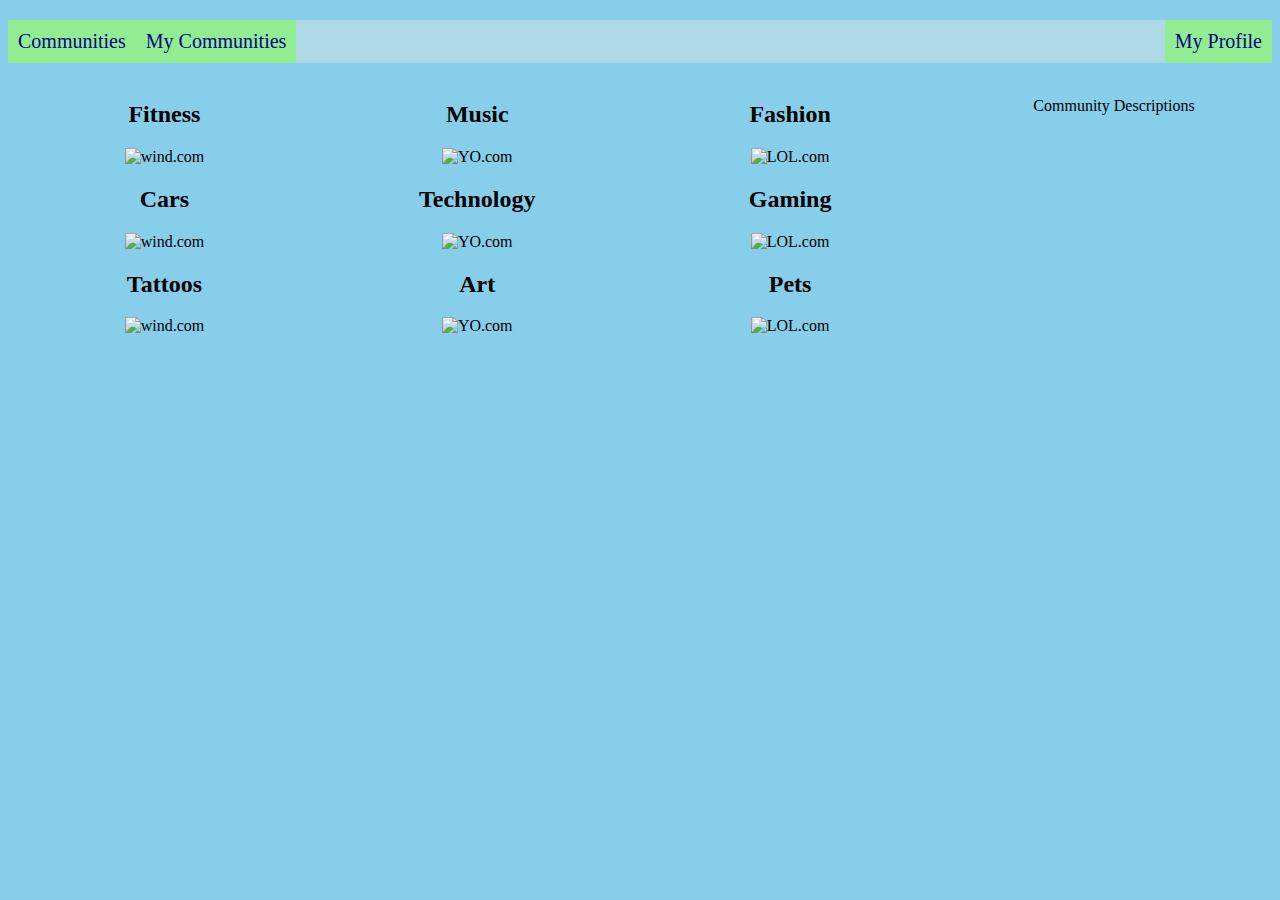
==== browseComm.html @ 42ca6ff9 "Merge branch 'master' of https://github.com/andym1125/csci371project" ====
<!DocType html>

<html>
    <head>
        <link rel="stylesheet" href="nav.css" type="text/css">
        <Title>Imago Community Browsing</Title>
        <style>
            h1 {
                text-align: center;
                font-size: 600%;
            }
            body {
                background-color: skyblue;
            }



            pre {
                font-size: 300%;
            }
            
            .boxLeft {
                width: 33%;
                float: left;
            }
            
            h2.commTitle {
            }
            
            .boxLeft img {
                width: 100%;
            }
            
            div.browseComm {
                width:75%;
                float:left
            }
            
            div.descComm {
                width:25%;
                float:right;
            }

        </style>
    </head>
    <body>
        <div class="nav sticky clearfix">
            <ul class="nav">
                <li class="nav">
                    <a class="navButton" href="browseComm.html">Communities</a>
                </li>
                <li class="nav dropdown">
                    <a class="dropButton" href="userFeed.html">My Communities</a>
                    
                    <div class="dropdown-content">
                        <a class="navButton" href="#Comm1">Community One</a>
                        <a class="navButton" href="#Comm2">Community Two</a>
                    </div>
                </li>
                <li class="nav">
                    <a class="navButton" href="Profile_page.html">My Profile</a>
                </li>
            </ul>
        </div><br>
        
        <div class="browseComm">
            <div class="clearfix">
                <div class="boxLeft">
                    <h2 class="commTitle">Fitness</h2>
                    <img src="https://doublegsports.com/wp-content/uploads/2015/03/generic-fitness-class.jpg" alt="wind.com">
                </div>

                <div class="boxLeft">
                    <h2 class="commTitle">Music</h2>
                    <img src="https://media.blogto.com/articles/20190726-drake.jpg?w=2048&cmd=resize_then_crop&height=1365&quality=70" alt="YO.com">
                </div>

                <div class="boxLeft">
                    <h2 class="commTitle">Fashion</h2>
                    <img src="https://d2fzf9bbqh0om5.cloudfront.net/blog/posts/content/5574.jpg" alt="LOL.com" >
                </div>
            </div>
            
            <div class="clearfix">
                <div class="boxLeft">
                    <h2 class="commTitle">Cars</h2>
                    <img src="https://hips.hearstapps.com/hmg-prod.s3.amazonaws.com/images/10best-cars-group-cropped-1542126037.jpg?crop=0.8148571428571428xw:1xh;center,top&resize=640:*" alt="wind.com">
                </div>
                <div class="boxLeft">
                    <h2 class="commTitle">Technology</h2>
                    <img src="https://hips.hearstapps.com/hmg-prod.s3.amazonaws.com/images/computer-monitors-index-1573157429.jpg?crop=1.00xw:1.00xh;0,0&resize=1200:*" alt="YO.com" >
                </div>
                <div class="boxLeft">
                    <h2 class="commTitle">Gaming</h2>
                    <img src="https://i.pcmag.com/imagery/articles/05pGSLeBVTWQNoDPNG2midy-4.fit_scale.size_2698x1517.v1573262409.jpg" alt="LOL.com" >
                </div>
            </div>

            
            <div class="clearfix">
                <div class="boxLeft">
                    <h2 class="commTitle">Tattoos</h2>
                    <img   src="https://img.redbull.com/images/c_fill,g_auto,w_1150,h_1438/q_70,f_auto/redbullcom/2016/11/02/1331827160757_1/dobrodru%C5%BEn%C3%A1-tetov%C3%A1n%C3%AD-zem%C4%9B-a-voda.jpg" alt="wind.com" >
                </div>
                <div class="boxLeft">
                    <h2 class="commTitle">Art</h2>
                    <img src="https://i.ytimg.com/vi/_nwYYFV03dM/maxresdefault.jpg" alt="YO.com" >
                </div>
                <div class="boxLeft">
                    <h2 class="commTitle">Pets</h2>
                    <img src="https://www.ecnmy.org/wp-content/uploads/2019/05/pets-3715733_960_720.jpg" alt="LOL.com">
                </div>
            </div>
        </div>

        
        <div class="descComm">
            <p>Community Descriptions</p>
        </div>

        <br><br><br><br><br><br><br><br>

    </body>
</html>
---- nav.css ----
body {
    text-align: center;
    background-color: floralwhite;
}

.sticky {
    position: -webkit sticky;
    position: sticky;
    top: 0px;
    z-index: 1;
}

div.nav {
    background-color: lightblue;
    font-size: 20px;
}

ul.nav {
    background-color: lightblue;
    clear: both;
    list-style-type: none;
    padding: 0;
}

li.nav {
    float: left;
}

.dropdown {
    position: relative;
    display: inline-block;
}

.dropdown-content {
    display: none;
    position: absolute;
    background-color: lightblue;
    width: inherit;
    z-index: 1;
}

.dropdown-content .navButton:hover {
    background-color: lightblue;
}

.dropdown:hover .dropdown-content {
    display: block;
}

ul.nav a{
    text-decoration: none;
    color: darkblue;
}

.navButton, .dropButton{
    display: inline-block;
    background-color: lightgreen;
    padding: 10px;
}

li:last-child{
    float: right;
}

.navButton .dropButton {
    width: inherit;
}

.navButton a {
    width: inherit;
}

.nav .navButton:hover, .dropButton:hover{
    background-color: aliceblue;
}

.clearfix:after { 
   content: "."; 
   visibility: hidden; 
   display: block; 
   height: 0; 
   clear: both;
}
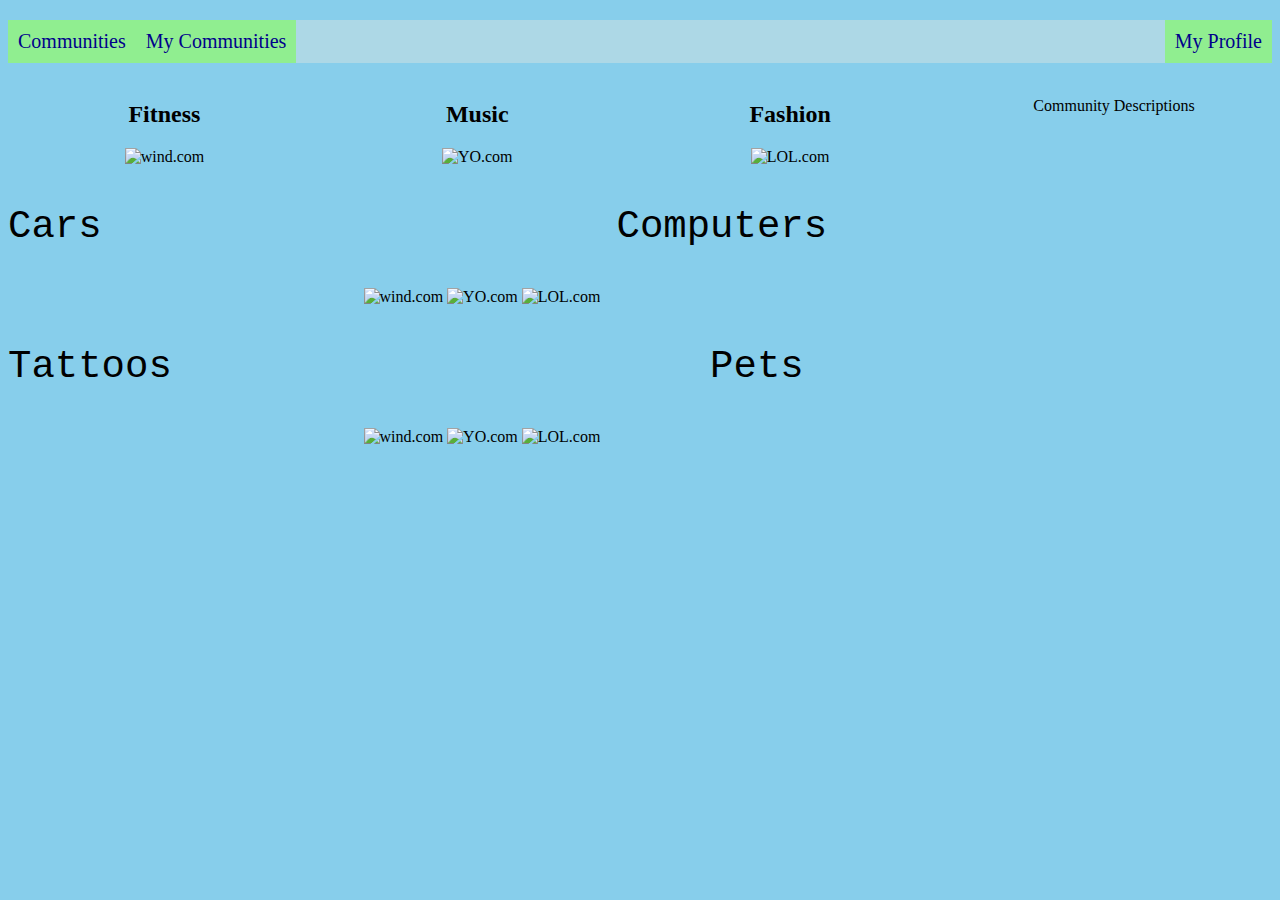
==== commit 60ee4577: "Revert "Merge branch 'master' of https://github.com/andym1125/csci371project"" ====
--- a/browseComm.html
+++ b/browseComm.html
@@ -72,47 +72,37 @@
 
                 <div class="boxLeft">
                     <h2 class="commTitle">Music</h2>
-                    <img src="https://media.blogto.com/articles/20190726-drake.jpg?w=2048&cmd=resize_then_crop&height=1365&quality=70" alt="YO.com">
+                    <img src="https://media.blogto.com/articles/20190726-drake.jpg?w=2048&cmd=resize_then_crop&height=1365&quality=70" alt="YO.com" style="width:inherit">
                 </div>
 
                 <div class="boxLeft">
                     <h2 class="commTitle">Fashion</h2>
-                    <img src="https://d2fzf9bbqh0om5.cloudfront.net/blog/posts/content/5574.jpg" alt="LOL.com" >
-                </div>
-            </div>
-            
-            <div class="clearfix">
-                <div class="boxLeft">
-                    <h2 class="commTitle">Cars</h2>
-                    <img src="https://hips.hearstapps.com/hmg-prod.s3.amazonaws.com/images/10best-cars-group-cropped-1542126037.jpg?crop=0.8148571428571428xw:1xh;center,top&resize=640:*" alt="wind.com">
-                </div>
-                <div class="boxLeft">
-                    <h2 class="commTitle">Technology</h2>
-                    <img src="https://hips.hearstapps.com/hmg-prod.s3.amazonaws.com/images/computer-monitors-index-1573157429.jpg?crop=1.00xw:1.00xh;0,0&resize=1200:*" alt="YO.com" >
-                </div>
-                <div class="boxLeft">
-                    <h2 class="commTitle">Gaming</h2>
-                    <img src="https://i.pcmag.com/imagery/articles/05pGSLeBVTWQNoDPNG2midy-4.fit_scale.size_2698x1517.v1573262409.jpg" alt="LOL.com" >
+                    <img src="https://d2fzf9bbqh0om5.cloudfront.net/blog/posts/content/5574.jpg" alt="LOL.com" style="width:30%">
                 </div>
             </div>
 
-            
+            <pre>Cars                      Computers                     Gaming</pre>
             <div class="clearfix">
-                <div class="boxLeft">
-                    <h2 class="commTitle">Tattoos</h2>
-                    <img   src="https://img.redbull.com/images/c_fill,g_auto,w_1150,h_1438/q_70,f_auto/redbullcom/2016/11/02/1331827160757_1/dobrodru%C5%BEn%C3%A1-tetov%C3%A1n%C3%AD-zem%C4%9B-a-voda.jpg" alt="wind.com" >
-                </div>
-                <div class="boxLeft">
-                    <h2 class="commTitle">Art</h2>
-                    <img src="https://i.ytimg.com/vi/_nwYYFV03dM/maxresdefault.jpg" alt="YO.com" >
-                </div>
-                <div class="boxLeft">
-                    <h2 class="commTitle">Pets</h2>
-                    <img src="https://www.ecnmy.org/wp-content/uploads/2019/05/pets-3715733_960_720.jpg" alt="LOL.com">
-                </div>
+                <img src="https://hips.hearstapps.com/hmg-prod.s3.amazonaws.com/images/10best-cars-group-cropped-1542126037.jpg?crop=0.8148571428571428xw:1xh;center,top&resize=640:*" alt="wind.com" style="width:30%" height="200">
+
+
+                <img src="https://hips.hearstapps.com/hmg-prod.s3.amazonaws.com/images/computer-monitors-index-1573157429.jpg?crop=1.00xw:1.00xh;0,0&resize=1200:*" alt="YO.com" style="width:30%" height="200">
+
+                <img src="https://i.pcmag.com/imagery/articles/05pGSLeBVTWQNoDPNG2midy-4.fit_scale.size_2698x1517.v1573262409.jpg" alt="LOL.com" style="width:30%" height="200" >
+            </div>
+
+
+            <pre>Tattoos                       Pets                         Art</pre>
+            <div class="clearfix">
+
+                <img src="https://img.redbull.com/images/c_fill,g_auto,w_1150,h_1438/q_70,f_auto/redbullcom/2016/11/02/1331827160757_1/dobrodru%C5%BEn%C3%A1-tetov%C3%A1n%C3%AD-zem%C4%9B-a-voda.jpg" alt="wind.com" style="width:30%" height="200">
+
+                <img src="https://i.ytimg.com/vi/_nwYYFV03dM/maxresdefault.jpg" alt="YO.com" style="width:30%" height="200">
+
+                <img src="https://www.ecnmy.org/wp-content/uploads/2019/05/pets-3715733_960_720.jpg" alt="LOL.com" style="width:30%" height="200" >
+
             </div>
         </div>
-
         
         <div class="descComm">
             <p>Community Descriptions</p>
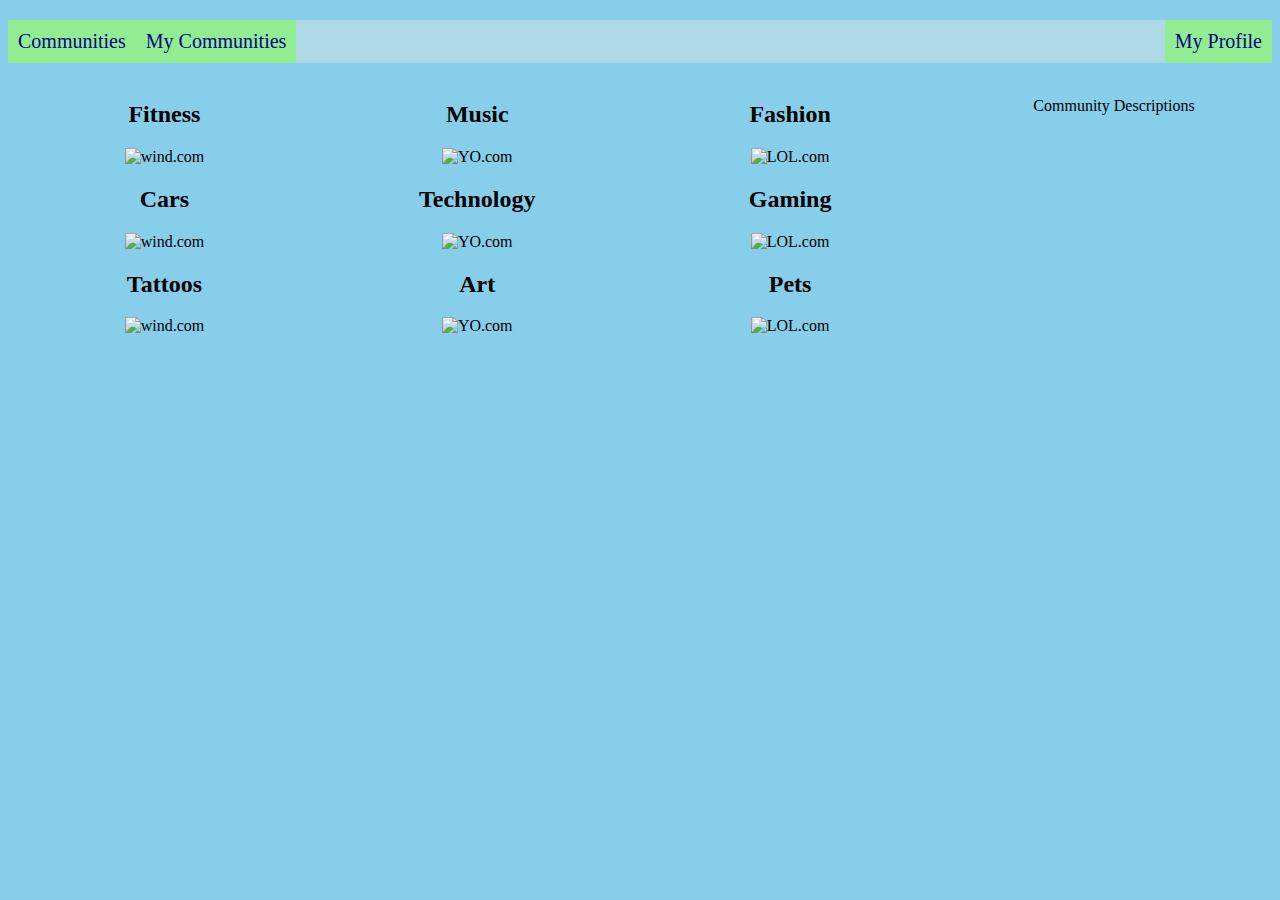
==== commit feae7e30: "Revert "Revert "Merge branch 'master' of https://github.com/andym1125/csci371project""" ====
--- a/browseComm.html
+++ b/browseComm.html
@@ -72,37 +72,47 @@
 
                 <div class="boxLeft">
                     <h2 class="commTitle">Music</h2>
-                    <img src="https://media.blogto.com/articles/20190726-drake.jpg?w=2048&cmd=resize_then_crop&height=1365&quality=70" alt="YO.com" style="width:inherit">
+                    <img src="https://media.blogto.com/articles/20190726-drake.jpg?w=2048&cmd=resize_then_crop&height=1365&quality=70" alt="YO.com">
                 </div>
 
                 <div class="boxLeft">
                     <h2 class="commTitle">Fashion</h2>
-                    <img src="https://d2fzf9bbqh0om5.cloudfront.net/blog/posts/content/5574.jpg" alt="LOL.com" style="width:30%">
+                    <img src="https://d2fzf9bbqh0om5.cloudfront.net/blog/posts/content/5574.jpg" alt="LOL.com" >
+                </div>
+            </div>
+            
+            <div class="clearfix">
+                <div class="boxLeft">
+                    <h2 class="commTitle">Cars</h2>
+                    <img src="https://hips.hearstapps.com/hmg-prod.s3.amazonaws.com/images/10best-cars-group-cropped-1542126037.jpg?crop=0.8148571428571428xw:1xh;center,top&resize=640:*" alt="wind.com">
+                </div>
+                <div class="boxLeft">
+                    <h2 class="commTitle">Technology</h2>
+                    <img src="https://hips.hearstapps.com/hmg-prod.s3.amazonaws.com/images/computer-monitors-index-1573157429.jpg?crop=1.00xw:1.00xh;0,0&resize=1200:*" alt="YO.com" >
+                </div>
+                <div class="boxLeft">
+                    <h2 class="commTitle">Gaming</h2>
+                    <img src="https://i.pcmag.com/imagery/articles/05pGSLeBVTWQNoDPNG2midy-4.fit_scale.size_2698x1517.v1573262409.jpg" alt="LOL.com" >
                 </div>
             </div>
 
-            <pre>Cars                      Computers                     Gaming</pre>
+            
             <div class="clearfix">
-                <img src="https://hips.hearstapps.com/hmg-prod.s3.amazonaws.com/images/10best-cars-group-cropped-1542126037.jpg?crop=0.8148571428571428xw:1xh;center,top&resize=640:*" alt="wind.com" style="width:30%" height="200">
-
-
-                <img src="https://hips.hearstapps.com/hmg-prod.s3.amazonaws.com/images/computer-monitors-index-1573157429.jpg?crop=1.00xw:1.00xh;0,0&resize=1200:*" alt="YO.com" style="width:30%" height="200">
-
-                <img src="https://i.pcmag.com/imagery/articles/05pGSLeBVTWQNoDPNG2midy-4.fit_scale.size_2698x1517.v1573262409.jpg" alt="LOL.com" style="width:30%" height="200" >
-            </div>
-
-
-            <pre>Tattoos                       Pets                         Art</pre>
-            <div class="clearfix">
-
-                <img src="https://img.redbull.com/images/c_fill,g_auto,w_1150,h_1438/q_70,f_auto/redbullcom/2016/11/02/1331827160757_1/dobrodru%C5%BEn%C3%A1-tetov%C3%A1n%C3%AD-zem%C4%9B-a-voda.jpg" alt="wind.com" style="width:30%" height="200">
-
-                <img src="https://i.ytimg.com/vi/_nwYYFV03dM/maxresdefault.jpg" alt="YO.com" style="width:30%" height="200">
-
-                <img src="https://www.ecnmy.org/wp-content/uploads/2019/05/pets-3715733_960_720.jpg" alt="LOL.com" style="width:30%" height="200" >
-
+                <div class="boxLeft">
+                    <h2 class="commTitle">Tattoos</h2>
+                    <img   src="https://img.redbull.com/images/c_fill,g_auto,w_1150,h_1438/q_70,f_auto/redbullcom/2016/11/02/1331827160757_1/dobrodru%C5%BEn%C3%A1-tetov%C3%A1n%C3%AD-zem%C4%9B-a-voda.jpg" alt="wind.com" >
+                </div>
+                <div class="boxLeft">
+                    <h2 class="commTitle">Art</h2>
+                    <img src="https://i.ytimg.com/vi/_nwYYFV03dM/maxresdefault.jpg" alt="YO.com" >
+                </div>
+                <div class="boxLeft">
+                    <h2 class="commTitle">Pets</h2>
+                    <img src="https://www.ecnmy.org/wp-content/uploads/2019/05/pets-3715733_960_720.jpg" alt="LOL.com">
+                </div>
             </div>
         </div>
+
         
         <div class="descComm">
             <p>Community Descriptions</p>
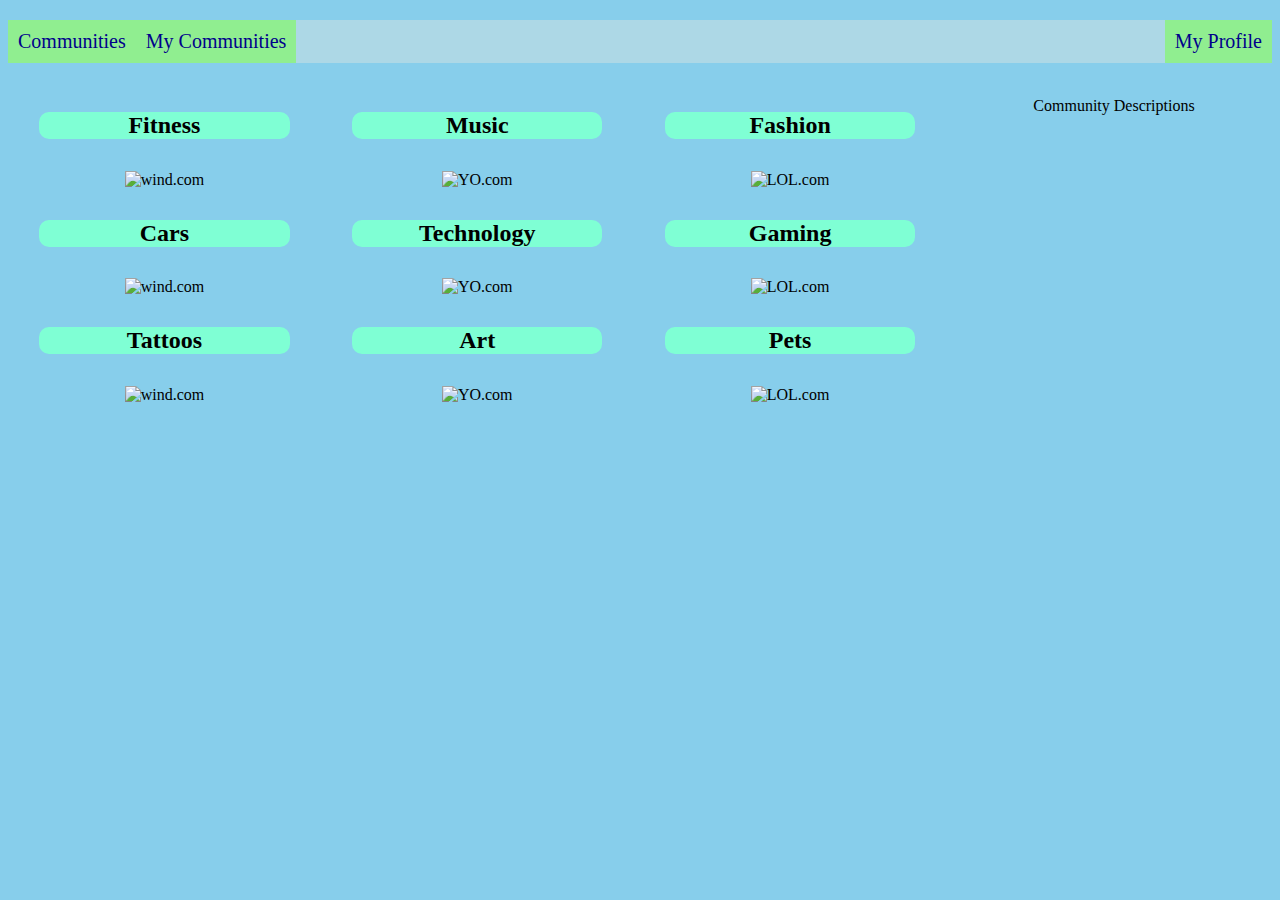
==== commit 6f03c3d8: "Added clearfix" ====
--- a/browseComm.html
+++ b/browseComm.html
@@ -12,19 +12,21 @@
             body {
                 background-color: skyblue;
             }
-
-
-
+            
             pre {
                 font-size: 300%;
             }
             
             .boxLeft {
                 width: 33%;
+                display: inline-block;
                 float: left;
             }
             
             h2.commTitle {
+                background-color: aquamarine;
+                border-radius: 10px;
+                margin: 10%;
             }
             
             .boxLeft img {
@@ -33,14 +35,13 @@
             
             div.browseComm {
                 width:75%;
-                float:left
+                float:left;
             }
             
             div.descComm {
                 width:25%;
                 float:right;
             }
-
         </style>
     </head>
     <body>
@@ -63,62 +64,60 @@
             </ul>
         </div><br>
         
-        <div class="browseComm">
-            <div class="clearfix">
-                <div class="boxLeft">
-                    <h2 class="commTitle">Fitness</h2>
-                    <img src="https://doublegsports.com/wp-content/uploads/2015/03/generic-fitness-class.jpg" alt="wind.com">
+        <div class="clearfix">
+            <div class="browseComm">
+                <div class="clearfix">
+                    <div class="boxLeft">
+                        <h2 class="commTitle">Fitness</h2>
+                        <img src="https://doublegsports.com/wp-content/uploads/2015/03/generic-fitness-class.jpg" alt="wind.com">
+                    </div>
+
+                    <div class="boxLeft">
+                        <h2 class="commTitle">Music</h2>
+                        <img src="https://media.blogto.com/articles/20190726-drake.jpg?w=2048&cmd=resize_then_crop&height=1365&quality=70" alt="YO.com">
+                    </div>
+
+                    <div class="boxLeft">
+                        <h2 class="commTitle">Fashion</h2>
+                        <img src="https://d2fzf9bbqh0om5.cloudfront.net/blog/posts/content/5574.jpg" alt="LOL.com" >
+                    </div>
                 </div>
 
-                <div class="boxLeft">
-                    <h2 class="commTitle">Music</h2>
-                    <img src="https://media.blogto.com/articles/20190726-drake.jpg?w=2048&cmd=resize_then_crop&height=1365&quality=70" alt="YO.com">
+                <div class="clearfix">
+                    <div class="boxLeft">
+                        <h2 class="commTitle">Cars</h2>
+                        <img src="https://hips.hearstapps.com/hmg-prod.s3.amazonaws.com/images/10best-cars-group-cropped-1542126037.jpg?crop=0.8148571428571428xw:1xh;center,top&resize=640:*" alt="wind.com">
+                    </div>
+                    <div class="boxLeft">
+                        <h2 class="commTitle">Technology</h2>
+                        <img src="https://hips.hearstapps.com/hmg-prod.s3.amazonaws.com/images/computer-monitors-index-1573157429.jpg?crop=1.00xw:1.00xh;0,0&resize=1200:*" alt="YO.com" >
+                    </div>
+                    <div class="boxLeft">
+                        <h2 class="commTitle">Gaming</h2>
+                        <img src="https://i.pcmag.com/imagery/articles/05pGSLeBVTWQNoDPNG2midy-4.fit_scale.size_2698x1517.v1573262409.jpg" alt="LOL.com" >
+                    </div>
                 </div>
 
-                <div class="boxLeft">
-                    <h2 class="commTitle">Fashion</h2>
-                    <img src="https://d2fzf9bbqh0om5.cloudfront.net/blog/posts/content/5574.jpg" alt="LOL.com" >
-                </div>
-            </div>
-            
-            <div class="clearfix">
-                <div class="boxLeft">
-                    <h2 class="commTitle">Cars</h2>
-                    <img src="https://hips.hearstapps.com/hmg-prod.s3.amazonaws.com/images/10best-cars-group-cropped-1542126037.jpg?crop=0.8148571428571428xw:1xh;center,top&resize=640:*" alt="wind.com">
-                </div>
-                <div class="boxLeft">
-                    <h2 class="commTitle">Technology</h2>
-                    <img src="https://hips.hearstapps.com/hmg-prod.s3.amazonaws.com/images/computer-monitors-index-1573157429.jpg?crop=1.00xw:1.00xh;0,0&resize=1200:*" alt="YO.com" >
-                </div>
-                <div class="boxLeft">
-                    <h2 class="commTitle">Gaming</h2>
-                    <img src="https://i.pcmag.com/imagery/articles/05pGSLeBVTWQNoDPNG2midy-4.fit_scale.size_2698x1517.v1573262409.jpg" alt="LOL.com" >
+                <div class="clearfix">
+                    <div class="boxLeft">
+                        <h2 class="commTitle">Tattoos</h2>
+                        <img   src="https://img.redbull.com/images/c_fill,g_auto,w_1150,h_1438/q_70,f_auto/redbullcom/2016/11/02/1331827160757_1/dobrodru%C5%BEn%C3%A1-tetov%C3%A1n%C3%AD-zem%C4%9B-a-voda.jpg" alt="wind.com" >
+                    </div>
+                    <div class="boxLeft">
+                        <h2 class="commTitle">Art</h2>
+                        <img src="https://i.ytimg.com/vi/_nwYYFV03dM/maxresdefault.jpg" alt="YO.com" >
+                    </div>
+                    <div class="boxLeft">
+                        <h2 class="commTitle">Pets</h2>
+                        <img src="https://www.ecnmy.org/wp-content/uploads/2019/05/pets-3715733_960_720.jpg" alt="LOL.com">
+                    </div>
                 </div>
             </div>
 
-            
-            <div class="clearfix">
-                <div class="boxLeft">
-                    <h2 class="commTitle">Tattoos</h2>
-                    <img   src="https://img.redbull.com/images/c_fill,g_auto,w_1150,h_1438/q_70,f_auto/redbullcom/2016/11/02/1331827160757_1/dobrodru%C5%BEn%C3%A1-tetov%C3%A1n%C3%AD-zem%C4%9B-a-voda.jpg" alt="wind.com" >
-                </div>
-                <div class="boxLeft">
-                    <h2 class="commTitle">Art</h2>
-                    <img src="https://i.ytimg.com/vi/_nwYYFV03dM/maxresdefault.jpg" alt="YO.com" >
-                </div>
-                <div class="boxLeft">
-                    <h2 class="commTitle">Pets</h2>
-                    <img src="https://www.ecnmy.org/wp-content/uploads/2019/05/pets-3715733_960_720.jpg" alt="LOL.com">
-                </div>
+
+            <div class="descComm">
+                <p>Community Descriptions</p>
             </div>
         </div>
-
-        
-        <div class="descComm">
-            <p>Community Descriptions</p>
-        </div>
-
-        <br><br><br><br><br><br><br><br>
-
     </body>
 </html>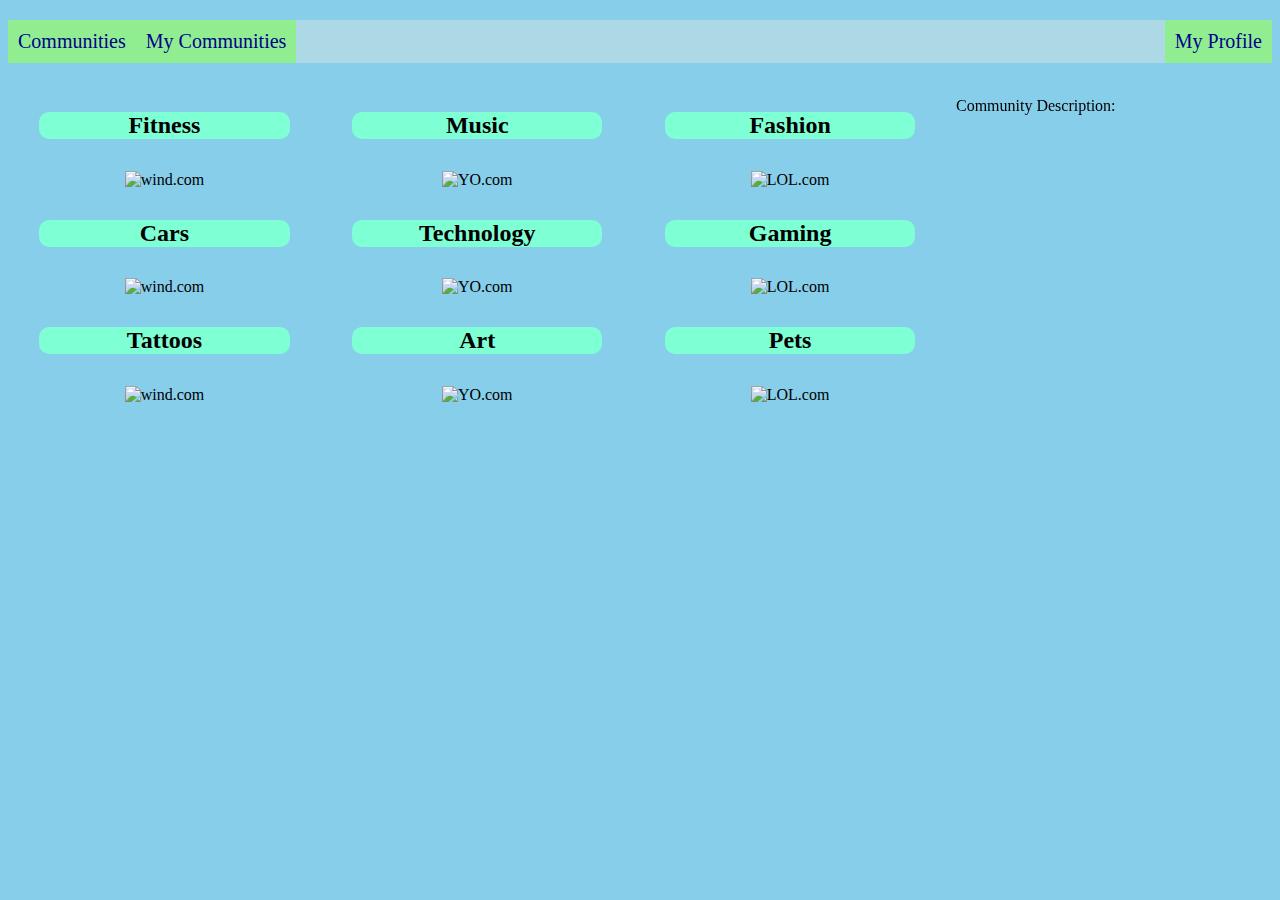
==== commit 2deb514b: "Updated community browsing page" ====
--- a/browseComm.html
+++ b/browseComm.html
@@ -10,6 +10,7 @@
                 font-size: 600%;
             }
             body {
+                text-align: center;
                 background-color: skyblue;
             }
             
@@ -69,55 +70,66 @@
                 <div class="clearfix">
                     <div class="boxLeft">
                         <h2 class="commTitle">Fitness</h2>
-                        <img src="https://doublegsports.com/wp-content/uploads/2015/03/generic-fitness-class.jpg" alt="wind.com">
+                        <img onmouseover="setDescription('This communiy is about fitness. You're just a post away from flexing your kille bod. Join this community today!')" src="https://doublegsports.com/wp-content/uploads/2015/03/generic-fitness-class.jpg" alt="wind.com">
                     </div>
 
                     <div class="boxLeft">
                         <h2 class="commTitle">Music</h2>
-                        <img src="https://media.blogto.com/articles/20190726-drake.jpg?w=2048&cmd=resize_then_crop&height=1365&quality=70" alt="YO.com">
+                        <img onmouseover="setDescription('This community is about music. Join this community to connect with thousands of other music lovers!')" src="https://media.blogto.com/articles/20190726-drake.jpg?w=2048&cmd=resize_then_crop&height=1365&quality=70" alt="YO.com">
                     </div>
 
                     <div class="boxLeft">
                         <h2 class="commTitle">Fashion</h2>
-                        <img src="https://d2fzf9bbqh0om5.cloudfront.net/blog/posts/content/5574.jpg" alt="LOL.com" >
+                        <img onmouseover="setDescription('This community is about fashion. Connect with numerous fashion lovers and share your outfit ideas today!')" src="https://d2fzf9bbqh0om5.cloudfront.net/blog/posts/content/5574.jpg" alt="LOL.com" >
                     </div>
                 </div>
 
                 <div class="clearfix">
                     <div class="boxLeft">
                         <h2 class="commTitle">Cars</h2>
-                        <img src="https://hips.hearstapps.com/hmg-prod.s3.amazonaws.com/images/10best-cars-group-cropped-1542126037.jpg?crop=0.8148571428571428xw:1xh;center,top&resize=640:*" alt="wind.com">
+                        <img onmouseover="setDescription('This community is about cars. Love a sweet ride? Well this community has LOADS OF THEM! Join today!')" src="https://hips.hearstapps.com/hmg-prod.s3.amazonaws.com/images/10best-cars-group-cropped-1542126037.jpg?crop=0.8148571428571428xw:1xh;center,top&resize=640:*" alt="wind.com">
                     </div>
                     <div class="boxLeft">
                         <h2 class="commTitle">Technology</h2>
-                        <img src="https://hips.hearstapps.com/hmg-prod.s3.amazonaws.com/images/computer-monitors-index-1573157429.jpg?crop=1.00xw:1.00xh;0,0&resize=1200:*" alt="YO.com" >
+                        <img onmouseover="setDescription('This community is about technology. Share cool projects with tech fans like yourself today!')" src="https://hips.hearstapps.com/hmg-prod.s3.amazonaws.com/images/computer-monitors-index-1573157429.jpg?crop=1.00xw:1.00xh;0,0&resize=1200:*" alt="YO.com" >
                     </div>
                     <div class="boxLeft">
                         <h2 class="commTitle">Gaming</h2>
-                        <img src="https://i.pcmag.com/imagery/articles/05pGSLeBVTWQNoDPNG2midy-4.fit_scale.size_2698x1517.v1573262409.jpg" alt="LOL.com" >
+                        <img onmouseover="setDescription('This community is about gaming. Show your best in game screenshots in this community and show these other games what you're about!')" src="https://i.pcmag.com/imagery/articles/05pGSLeBVTWQNoDPNG2midy-4.fit_scale.size_2698x1517.v1573262409.jpg" alt="LOL.com" >
                     </div>
                 </div>
 
                 <div class="clearfix">
                     <div class="boxLeft">
                         <h2 class="commTitle">Tattoos</h2>
-                        <img   src="https://img.redbull.com/images/c_fill,g_auto,w_1150,h_1438/q_70,f_auto/redbullcom/2016/11/02/1331827160757_1/dobrodru%C5%BEn%C3%A1-tetov%C3%A1n%C3%AD-zem%C4%9B-a-voda.jpg" alt="wind.com" >
+                        <img onmouseover="setDescription('This page has tattoos. Fan of the art? Well this is the community for you! Discover thousands of tattoo ideas in this community. Join Today')"   src="https://img.redbull.com/images/c_fill,g_auto,w_1150,h_1438/q_70,f_auto/redbullcom/2016/11/02/1331827160757_1/dobrodru%C5%BEn%C3%A1-tetov%C3%A1n%C3%AD-zem%C4%9B-a-voda.jpg" alt="wind.com" >
                     </div>
                     <div class="boxLeft">
                         <h2 class="commTitle">Art</h2>
-                        <img src="https://i.ytimg.com/vi/_nwYYFV03dM/maxresdefault.jpg" alt="YO.com" >
+                        <img onmouseover="setDescription('This community is about art. Indulge your inner picasso with a community full of works from artists just like you! Join today!')" src="https://i.ytimg.com/vi/_nwYYFV03dM/maxresdefault.jpg" alt="YO.com" >
                     </div>
                     <div class="boxLeft">
                         <h2 class="commTitle">Pets</h2>
-                        <img src="https://www.ecnmy.org/wp-content/uploads/2019/05/pets-3715733_960_720.jpg" alt="LOL.com">
+                        <img onmouseover="setDescription('This community is about pets. Whether you're a dog lover or a fan of felines we can all agree that animals are so cute! Join a community of other like-minded individuals today!')" src="https://www.ecnmy.org/wp-content/uploads/2019/05/pets-3715733_960_720.jpg" alt="LOL.com">
                     </div>
                 </div>
             </div>
 
 
             <div class="descComm">
-                <p>Community Descriptions</p>
+                <p  style="position: fixed; " >Community Description:</p>
+                <br><br>
+                <p id="info"  style="position: fixed; " ></p>
             </div>
         </div>
+        <script>
+            function setDescription(text) {
+                document.getElementById("info").innerHTML = text;
+                
+                
+            }
+            
+        
+        </script>
     </body>
 </html>--- a/nav.css
+++ b/nav.css
@@ -1,5 +1,4 @@
 body {
-    text-align: center;
     background-color: floralwhite;
 }
 
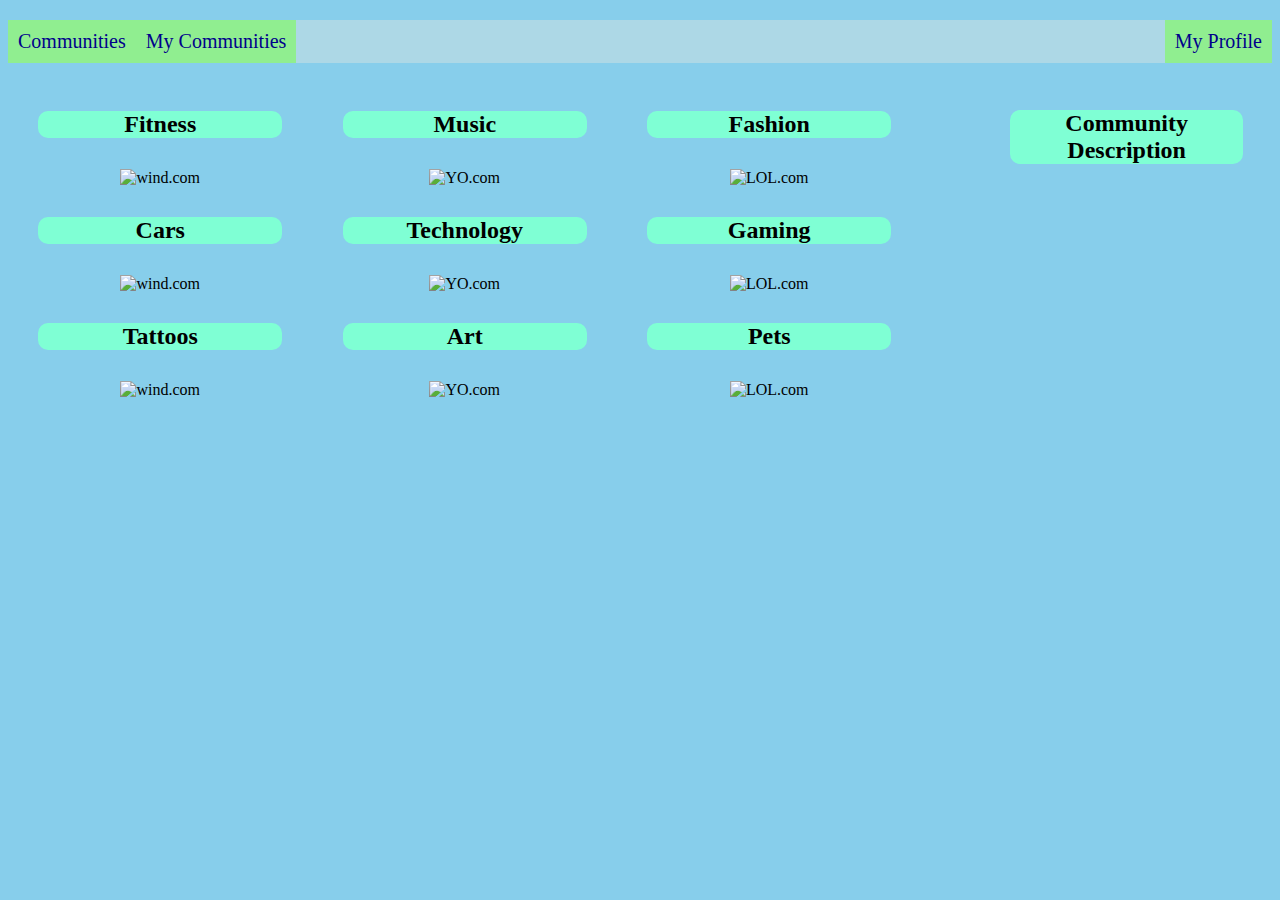
==== commit 2c51b8d8: "Update browseComm.html" ====
--- a/browseComm.html
+++ b/browseComm.html
@@ -35,13 +35,22 @@
             }
             
             div.browseComm {
-                width:75%;
+                width:73%;
                 float:left;
+                display: inline-block;
             }
             
             div.descComm {
-                width:25%;
+                width:23%;
                 float:right;
+                position: -webkit sticky;
+                position:sticky;
+                top: 50;
+                z-index: 1;
+            }
+            
+            #p.info {
+                height: 85vh;
             }
         </style>
     </head>
@@ -70,17 +79,17 @@
                 <div class="clearfix">
                     <div class="boxLeft">
                         <h2 class="commTitle">Fitness</h2>
-                        <img onmouseover="setDescription('This communiy is about fitness. You're just a post away from flexing your kille bod. Join this community today!')" src="https://doublegsports.com/wp-content/uploads/2015/03/generic-fitness-class.jpg" alt="wind.com">
+                        <img onmouseover="setDescription('This communiy is about fitness. You're just a post away from flexing your kille bod. Join this community today!');" src="https://doublegsports.com/wp-content/uploads/2015/03/generic-fitness-class.jpg" alt="wind.com">
                     </div>
 
                     <div class="boxLeft">
                         <h2 class="commTitle">Music</h2>
-                        <img onmouseover="setDescription('This community is about music. Join this community to connect with thousands of other music lovers!')" src="https://media.blogto.com/articles/20190726-drake.jpg?w=2048&cmd=resize_then_crop&height=1365&quality=70" alt="YO.com">
+                        <img onmouseover="setDescription('This community is about music. Join this community to connect with thousands of other music lovers!');" src="https://media.blogto.com/articles/20190726-drake.jpg?w=2048&cmd=resize_then_crop&height=1365&quality=70" alt="YO.com">
                     </div>
 
                     <div class="boxLeft">
                         <h2 class="commTitle">Fashion</h2>
-                        <img onmouseover="setDescription('This community is about fashion. Connect with numerous fashion lovers and share your outfit ideas today!')" src="https://d2fzf9bbqh0om5.cloudfront.net/blog/posts/content/5574.jpg" alt="LOL.com" >
+                        <img onmouseover="setDescription('This community is about fashion. Connect with numerous fashion lovers and share your outfit ideas today!');" src="https://d2fzf9bbqh0om5.cloudfront.net/blog/posts/content/5574.jpg" alt="LOL.com" >
                     </div>
                 </div>
 
@@ -91,35 +100,35 @@
                     </div>
                     <div class="boxLeft">
                         <h2 class="commTitle">Technology</h2>
-                        <img onmouseover="setDescription('This community is about technology. Share cool projects with tech fans like yourself today!')" src="https://hips.hearstapps.com/hmg-prod.s3.amazonaws.com/images/computer-monitors-index-1573157429.jpg?crop=1.00xw:1.00xh;0,0&resize=1200:*" alt="YO.com" >
+                        <img onmouseover="setDescription('This community is about technology. Share cool projects with tech fans like yourself today!');" src="https://hips.hearstapps.com/hmg-prod.s3.amazonaws.com/images/computer-monitors-index-1573157429.jpg?crop=1.00xw:1.00xh;0,0&resize=1200:*" alt="YO.com" >
                     </div>
                     <div class="boxLeft">
                         <h2 class="commTitle">Gaming</h2>
-                        <img onmouseover="setDescription('This community is about gaming. Show your best in game screenshots in this community and show these other games what you're about!')" src="https://i.pcmag.com/imagery/articles/05pGSLeBVTWQNoDPNG2midy-4.fit_scale.size_2698x1517.v1573262409.jpg" alt="LOL.com" >
+                        <img onmouseover="setDescription('This community is about gaming. Show your best in game screenshots in this community and show these other games what you're about!');" src="https://i.pcmag.com/imagery/articles/05pGSLeBVTWQNoDPNG2midy-4.fit_scale.size_2698x1517.v1573262409.jpg" alt="LOL.com" >
                     </div>
                 </div>
 
                 <div class="clearfix">
                     <div class="boxLeft">
                         <h2 class="commTitle">Tattoos</h2>
-                        <img onmouseover="setDescription('This page has tattoos. Fan of the art? Well this is the community for you! Discover thousands of tattoo ideas in this community. Join Today')"   src="https://img.redbull.com/images/c_fill,g_auto,w_1150,h_1438/q_70,f_auto/redbullcom/2016/11/02/1331827160757_1/dobrodru%C5%BEn%C3%A1-tetov%C3%A1n%C3%AD-zem%C4%9B-a-voda.jpg" alt="wind.com" >
+                        <img onmouseover="setDescription('This page has tattoos. Fan of the art? Well this is the community for you! Discover thousands of tattoo ideas in this community. Join Today');"   src="https://img.redbull.com/images/c_fill,g_auto,w_1150,h_1438/q_70,f_auto/redbullcom/2016/11/02/1331827160757_1/dobrodru%C5%BEn%C3%A1-tetov%C3%A1n%C3%AD-zem%C4%9B-a-voda.jpg" alt="wind.com" >
                     </div>
                     <div class="boxLeft">
                         <h2 class="commTitle">Art</h2>
-                        <img onmouseover="setDescription('This community is about art. Indulge your inner picasso with a community full of works from artists just like you! Join today!')" src="https://i.ytimg.com/vi/_nwYYFV03dM/maxresdefault.jpg" alt="YO.com" >
+                        <img onmouseover="setDescription('This community is about art. Indulge your inner picasso with a community full of works from artists just like you! Join today!');" src="https://i.ytimg.com/vi/_nwYYFV03dM/maxresdefault.jpg" alt="YO.com" >
                     </div>
                     <div class="boxLeft">
                         <h2 class="commTitle">Pets</h2>
-                        <img onmouseover="setDescription('This community is about pets. Whether you're a dog lover or a fan of felines we can all agree that animals are so cute! Join a community of other like-minded individuals today!')" src="https://www.ecnmy.org/wp-content/uploads/2019/05/pets-3715733_960_720.jpg" alt="LOL.com">
+                        <img onmouseover="setDescription('This community is about pets. Whether you're a dog lover or a fan of felines we can all agree that animals are so cute! Join a community of other like-minded individuals today!');" src="https://www.ecnmy.org/wp-content/uploads/2019/05/pets-3715733_960_720.jpg" alt="LOL.com">
                     </div>
                 </div>
             </div>
 
 
-            <div class="descComm">
-                <p  style="position: fixed; " >Community Description:</p>
+            <div class="descComm sticky">
+                <h2 class="commTitle">Community Description</h2>
                 <br><br>
-                <p id="info"  style="position: fixed; " ></p>
+                <p id="info"></p>
             </div>
         </div>
         <script>
